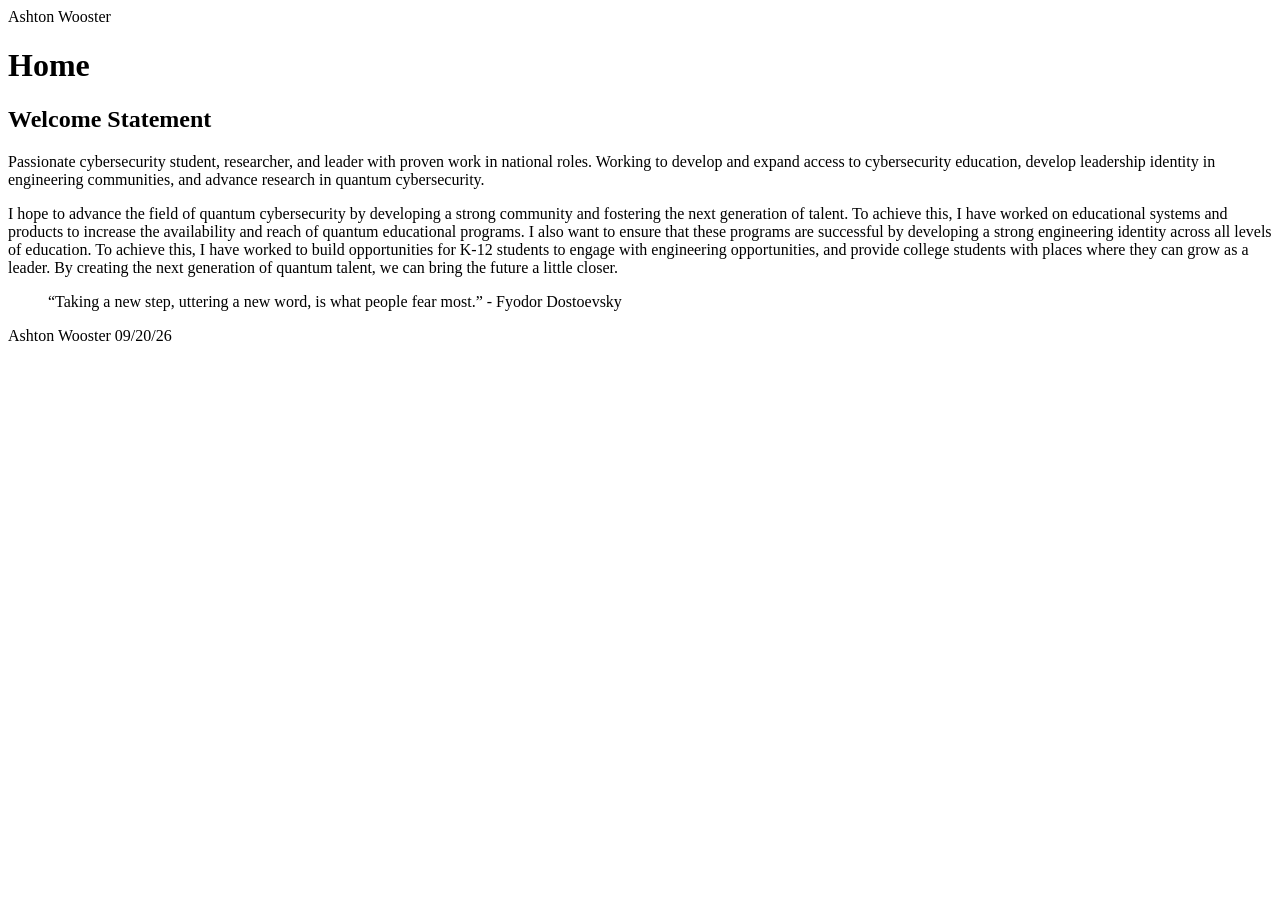
==== webdevelopment/index.html @ e490957c "new websites" ====
<!DOCTYPE html>
<html lang="en">
<!--
  Name: Ashton Wooster
  Date: 09/20/26
  Course: IT4355
  Description: Home page
-->
<head>
  <meta charset="utf-8">
  <meta name="viewport" content="width=device-width, initial-scale=1.0">
  <title>Ashton Wooster Home</title>
  <link rel="stylesheet" href="styles.css">
</head>

<body>
  <header>Ashton Wooster</header>
  <h1>Home</h1>
  <h2>Welcome Statement</h2>
  <p>Passionate cybersecurity student, researcher, and leader with proven work in national roles. Working to develop and expand access to cybersecurity education, 
    develop leadership identity in engineering communities, and advance research in quantum cybersecurity.
  </p>
  <p>I hope to advance the field of quantum cybersecurity by developing a strong community and fostering the next generation of talent.
     To achieve this, I have worked on educational systems and products to increase the availability and reach of quantum educational programs.
      I also want to ensure that these programs are successful by developing a strong engineering identity across all levels of education. 
      To achieve this, I have worked to build opportunities for K-12 students to engage with engineering opportunities,
     and provide college students with places where they can grow as a leader. By creating the next generation of quantum talent,
      we can bring the future a little closer.
  </p>
  <blockquote>“Taking a new step, uttering a new word, is what people fear most.” - Fyodor Dostoevsky</blockquote>

  <footer>Ashton Wooster 09/20/26</footer>
</body>

</html>
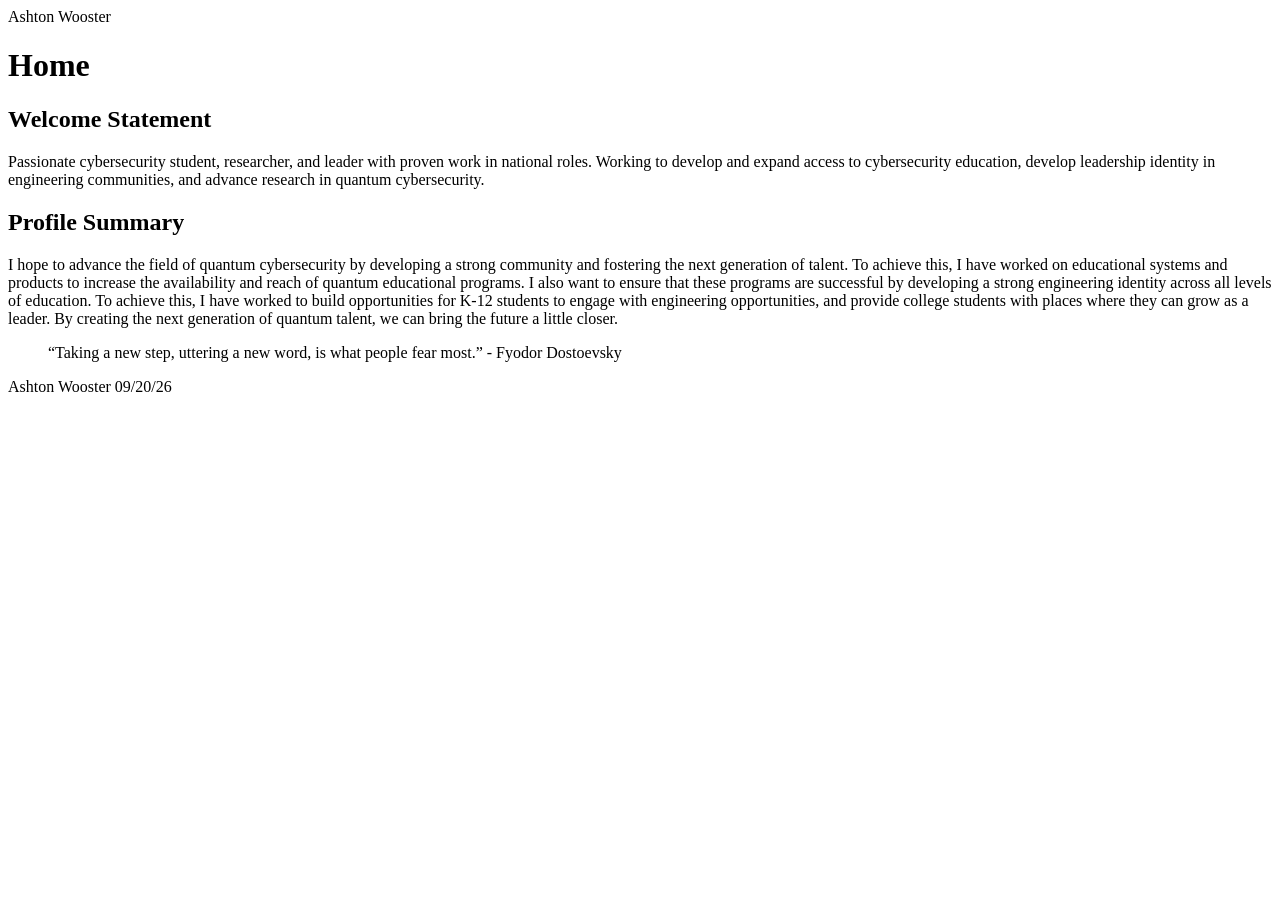
==== commit 2fb40658: "work" ====
--- a/webdevelopment/index.html
+++ b/webdevelopment/index.html
@@ -20,6 +20,7 @@
   <p>Passionate cybersecurity student, researcher, and leader with proven work in national roles. Working to develop and expand access to cybersecurity education, 
     develop leadership identity in engineering communities, and advance research in quantum cybersecurity.
   </p>
+  <h2>Profile Summary</h2>
   <p>I hope to advance the field of quantum cybersecurity by developing a strong community and fostering the next generation of talent.
      To achieve this, I have worked on educational systems and products to increase the availability and reach of quantum educational programs.
       I also want to ensure that these programs are successful by developing a strong engineering identity across all levels of education. 
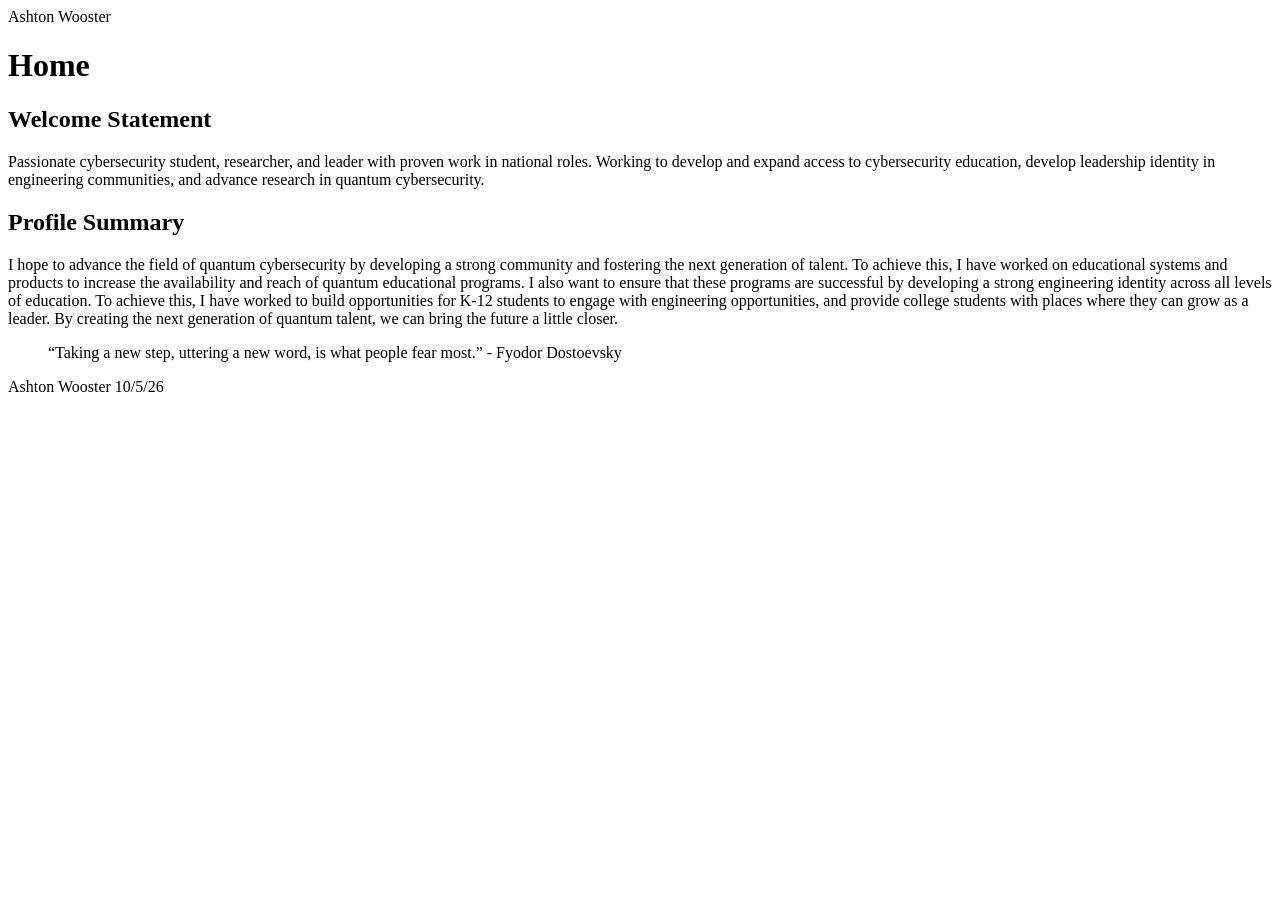
==== commit 0b91ae3c: "Work" ====
--- a/webdevelopment/index.html
+++ b/webdevelopment/index.html
@@ -2,7 +2,7 @@
 <html lang="en">
 <!--
   Name: Ashton Wooster
-  Date: 09/20/26
+  Date: 10/5/26
   Course: IT4355
   Description: Home page
 -->
@@ -22,15 +22,15 @@
   </p>
   <h2>Profile Summary</h2>
   <p>I hope to advance the field of quantum cybersecurity by developing a strong community and fostering the next generation of talent.
-     To achieve this, I have worked on educational systems and products to increase the availability and reach of quantum educational programs.
-      I also want to ensure that these programs are successful by developing a strong engineering identity across all levels of education. 
-      To achieve this, I have worked to build opportunities for K-12 students to engage with engineering opportunities,
-     and provide college students with places where they can grow as a leader. By creating the next generation of quantum talent,
-      we can bring the future a little closer.
+    To achieve this, I have worked on educational systems and products to increase the availability and reach of quantum educational programs.
+   I also want to ensure that these programs are successful by developing a strong engineering identity across all levels of education. 
+    To achieve this, I have worked to build opportunities for K-12 students to engage with engineering opportunities,
+    and provide college students with places where they can grow as a leader. By creating the next generation of quantum talent,
+   we can bring the future a little closer.
   </p>
   <blockquote>“Taking a new step, uttering a new word, is what people fear most.” - Fyodor Dostoevsky</blockquote>
 
-  <footer>Ashton Wooster 09/20/26</footer>
+  <footer>Ashton Wooster 10/5/26</footer>
 </body>
 
 </html>
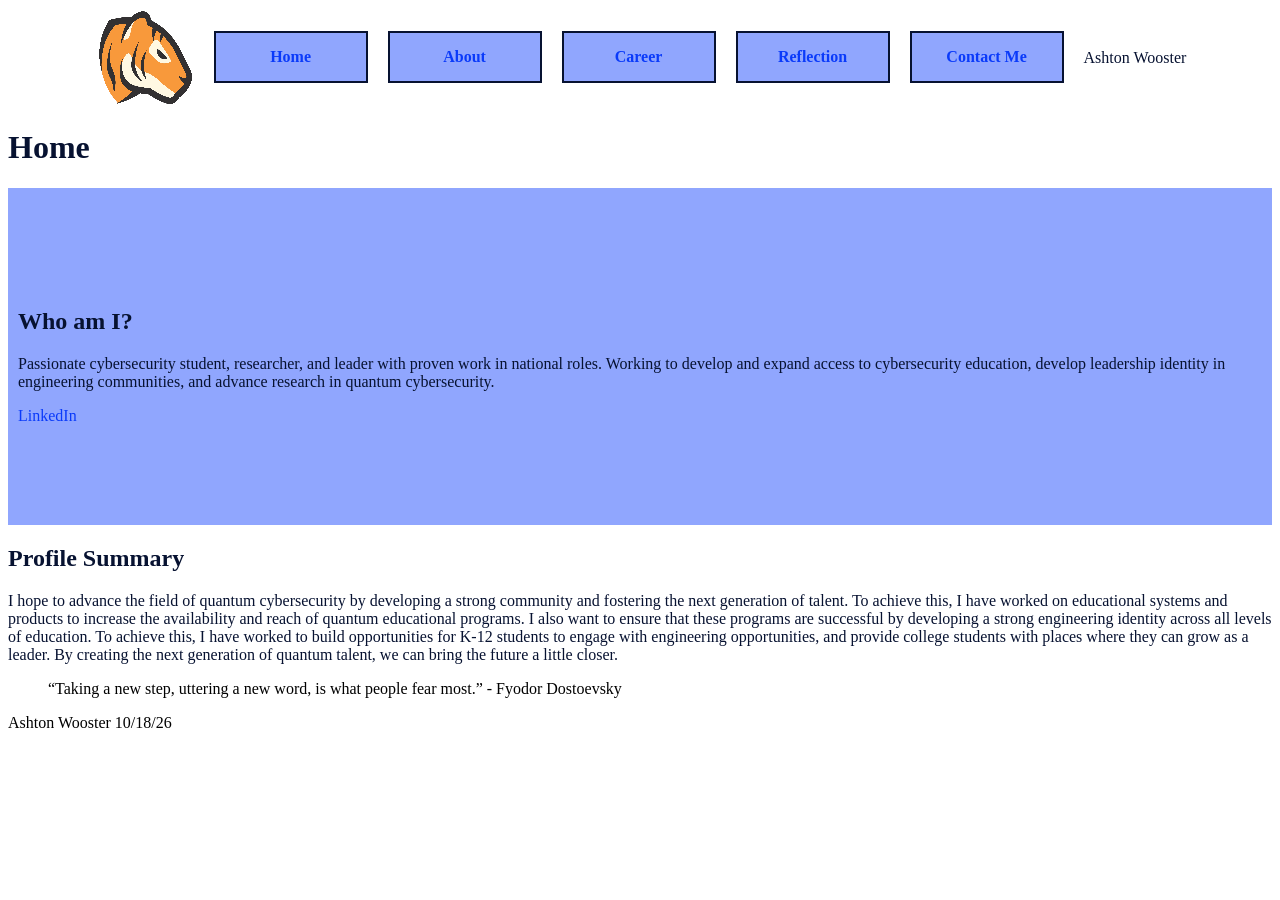
==== commit 713ce903: "Work" ====
--- a/webdevelopment/index.html
+++ b/webdevelopment/index.html
@@ -2,26 +2,52 @@
 <html lang="en">
 <!--
   Name: Ashton Wooster
-  Date: 10/5/26
+  Date: 10/18/26
   Course: IT4355
-  Description: Home page
+  Description: Home Page
 -->
 <head>
   <meta charset="utf-8">
   <meta name="viewport" content="width=device-width, initial-scale=1.0">
-  <title>Ashton Wooster Home</title>
-  <link rel="stylesheet" href="styles.css">
+  <title>Starter Template Ashton Wooster</title>
+  <link rel="stylesheet" href="style.css">
+  <link rel="stylesheet" href="nav.css">
 </head>
 
 <body>
-  <header>Ashton Wooster</header>
+  <header>
+    <img src="logo.png" alt="Site Logo">
+    <!-- Navigation is here -->
+    <nav>
+      <ul>
+        <li><a href="index.html">Home</a></li>
+        <li><a href="about.html">About</a></li>
+        <li><a href="index.html">Career</a></li>
+        <li><a href="reflection.html">Reflection</a>
+          <ul>
+            <li>Summary</li>
+            <li>Research</li>
+            <li>Leadership</li>
+            <li>Conclusion</li>
+          </ul>
+        </li>
+        <li><a href="index.html">Contact Me</a></li>
+      </ul>
+    </nav>
+    <p>Ashton Wooster</p>
+  </header>
+  <!-- Main Content is here -->
   <h1>Home</h1>
-  <h2>Welcome Statement</h2>
-  <p>Passionate cybersecurity student, researcher, and leader with proven work in national roles. Working to develop and expand access to cybersecurity education, 
-    develop leadership identity in engineering communities, and advance research in quantum cybersecurity.
-  </p>
+  <section class="Hero">
+    <h2>Who am I?</h2>
+    <p>Passionate cybersecurity student, researcher, and leader with proven work in national roles. Working to develop and expand access to cybersecurity education, 
+      develop leadership identity in engineering communities, and advance research in quantum cybersecurity.
+    </p>
+    <a href="https://www.linkedin.com/in/ashtonwooster">LinkedIn</a>
+  </section>
   <h2>Profile Summary</h2>
-  <p>I hope to advance the field of quantum cybersecurity by developing a strong community and fostering the next generation of talent.
+  <p>
+    I hope to advance the field of quantum cybersecurity by developing a strong community and fostering the next generation of talent.
     To achieve this, I have worked on educational systems and products to increase the availability and reach of quantum educational programs.
    I also want to ensure that these programs are successful by developing a strong engineering identity across all levels of education. 
     To achieve this, I have worked to build opportunities for K-12 students to engage with engineering opportunities,
@@ -29,8 +55,7 @@
    we can bring the future a little closer.
   </p>
   <blockquote>“Taking a new step, uttering a new word, is what people fear most.” - Fyodor Dostoevsky</blockquote>
-
-  <footer>Ashton Wooster 10/5/26</footer>
+  <footer>Ashton Wooster 10/18/26</footer>
 </body>
 
 </html>
--- a/webdevelopment/style.css
+++ b/webdevelopment/style.css
@@ -0,0 +1,79 @@
+/* 
+  Ashton Wooster
+  10/18/26
+  Style CSS sheet
+
+  Pseudo Classes used for: a element hover, first letter size increase, and indentations.
+  Drop Down menu is styled 
+*/
+
+h1 {
+  color: #071231;
+  font-size: 32px;
+}
+
+h2 {
+  color: #071231;
+  font-size: 24px;
+}
+
+p {
+  color: #071231;
+  font-size: 16px;
+}
+
+.Hero {
+  background-color: #90A6FE;
+  padding: 100px 10px;
+}
+
+.Hero a {
+  color: #0A3AFA;
+  text-decoration: none;
+  transition: color 0.2s;
+}
+
+.Hero a:hover {
+  color: #071231;
+}
+
+.Reflection p::first-letter {
+  font-size: 20px;
+}
+
+.Reflection p::before {
+  content: "";
+  display: inline-block;
+  width: 18px;
+}
+
+.Profile a {
+  color: #0A3AFA;
+  text-decoration: none;
+  transition: color 0.2s;
+
+  display:inline-block;
+  padding: 10px 10px;
+  margin: 10px;
+  border: 3px solid #071231;
+  background-color: #90A6FE;
+  border-radius: 4px;
+}
+
+.Profile a:hover {
+  color: #071231;
+}
+
+ul {
+  list-style-type: square;
+  padding-left: 10px;
+}
+
+li {
+  color: #071231;
+  font-size: 16px;
+}
+
+li:hover {
+  color: #0A3AFA;
+}
--- a/webdevelopment/nav.css
+++ b/webdevelopment/nav.css
@@ -0,0 +1,91 @@
+h1 {
+  color: #071231;
+  font-size: 32px;
+}
+
+h2 {
+  color: #071231;
+  font-size: 24px;
+}
+
+p {
+  color: #071231;
+  font-size: 16px;
+}
+
+header {
+    display: flex;
+    flex-direction: row;
+    gap: 20px;
+    justify-content: center;
+    align-items: center;
+}
+
+ul {
+  display: flex;
+  flex-direction: row;
+  list-style-type: none;
+  gap: 20px;
+  justify-content: center;
+  padding-left: 10px;
+}
+
+a {
+  color: #0A3AFA;
+  font-size: 16px;
+  text-decoration: none;
+}
+
+/* Pseudo Class here */
+a:hover {
+  color: #071231;
+}
+
+/* Nav styled from here */
+nav ul {
+  list-style-type: none;
+  margin: 0;
+  padding: 0;
+}
+
+nav > ul li {
+  width: 150px;
+  position: relative;
+  text-align: center;
+  font-weight: bold;
+  color: #0A3AFA;
+  margin-bottom: 2px;
+  border: 2px solid #071231;
+}
+
+nav a {
+  text-decoration: none;
+  display: block;
+  padding: 15px;
+  background-color: #90A6FE;
+}
+
+/* Pseudo Class here */
+nav a:link {
+  background-color: #90A6FE;
+}
+
+/* Pseudo Class here */
+nav a:active {
+  background-color: #90A6FE;
+}
+
+nav ul > li ul {
+  position: absolute;
+  top: 100%;
+  left: 0;
+  margin: 0;
+  display: none;
+  z-index: 10;
+  background-color: #90A6FE;
+}
+
+/* Pseudo Class here */
+nav > ul > li:hover > ul {
+  display: block;
+}
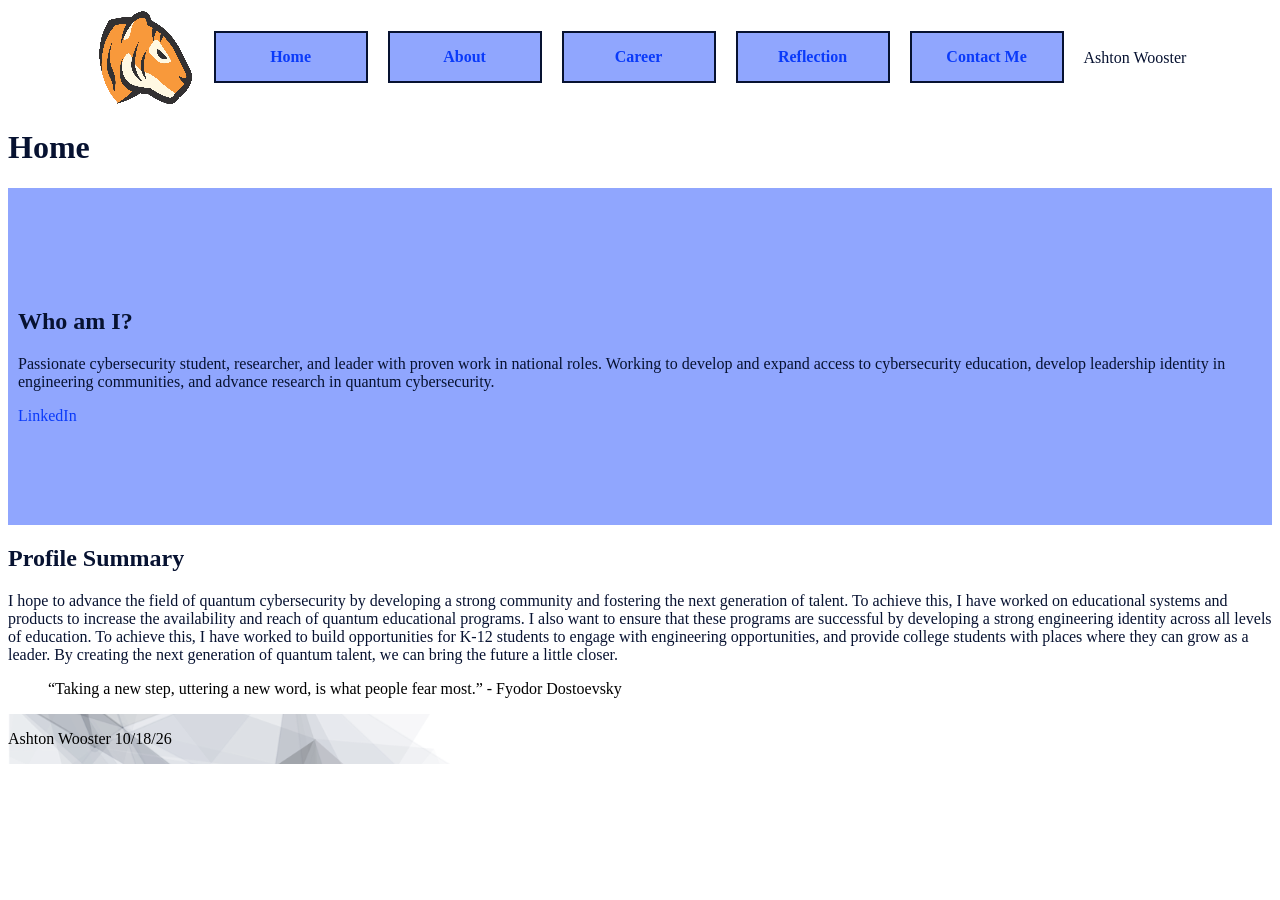
==== commit e2920d8b: "Work" ====
--- a/webdevelopment/index.html
+++ b/webdevelopment/index.html
@@ -16,7 +16,7 @@
 
 <body>
   <header>
-    <img src="logo.png" alt="Site Logo">
+    <img src="media/logo.png" alt="Site Logo">
     <!-- Navigation is here -->
     <nav>
       <ul>
@@ -31,7 +31,7 @@
             <li>Conclusion</li>
           </ul>
         </li>
-        <li><a href="index.html">Contact Me</a></li>
+        <li><a href="contact.html">Contact Me</a></li>
       </ul>
     </nav>
     <p>Ashton Wooster</p>
--- a/webdevelopment/style.css
+++ b/webdevelopment/style.css
@@ -1,6 +1,6 @@
 /* 
   Ashton Wooster
-  10/18/26
+  11/3/26
   Style CSS sheet
 
   Pseudo Classes used for: a element hover, first letter size increase, and indentations.
@@ -76,4 +76,104 @@
 
 li:hover {
   color: #0A3AFA;
+}
+
+.Profile img {
+  width: 200px;
+  margin: 4px;
+  border-radius: 8px;
+  border: 3px solid #071231;
+}
+
+.AboutInfo video {
+  border-radius: 8px;
+  border: 3px solid #071231;
+  margin: 5px;
+}
+
+footer {
+  min-height: 50px;
+  background-image: url('media/footerback.png');
+  background-repeat: no-repeat;
+  background-position: center;
+  background-size: cover;
+  display: flex;
+  align-items: center;
+}
+
+footer p {
+  display: flex;
+  justify-content: space-evenly;
+  align-items: center;
+  text-align: center;
+  width: 100%;
+}
+
+footer p img {
+  height: 20px;
+  width: auto;
+  vertical-align: middle;
+}
+
+@media print {
+  header *, a, img, video, main a, .Resume {
+    display: none !important;
+  }
+
+  footer {
+    display: block;
+  }
+
+  p {
+    color: #000000;
+    font-family: sans-serif;
+  }
+
+  @page {
+    margin: 1in;
+  }
+}
+
+/* New styling starts here for contact form */
+form label {
+  color: #071231;
+  font-size: 18px;
+}
+
+form {
+  background-color: #90A6FE;
+  border: 2px solid #071231;
+  border-radius: 4px;
+  margin-bottom: 20px;
+}
+
+form div {
+  display: flex;
+  flex-direction: column;
+  gap: 2px;
+  margin-bottom: 8px;
+  margin-left: 10px;
+  margin-top: 8px;
+}
+
+form select {
+  max-width: 200px;
+}
+
+form input {
+  max-width: 260px;
+}
+
+form textarea {
+  max-width: 90%;
+}
+
+form button {
+  padding: 8px;
+  margin: 10px;
+  min-width: 14%;
+  border: 1px solid #071231;
+  border-radius: 8px;
+  background-color: #FFFFFF;
+  color: #071231;
 }
--- a/webdevelopment/nav.css
+++ b/webdevelopment/nav.css
@@ -14,11 +14,11 @@
 }
 
 header {
-    display: flex;
-    flex-direction: row;
-    gap: 20px;
-    justify-content: center;
-    align-items: center;
+  display: flex;
+  flex-direction: row;
+  gap: 20px;
+  justify-content: center;
+  align-items: center;
 }
 
 ul {
